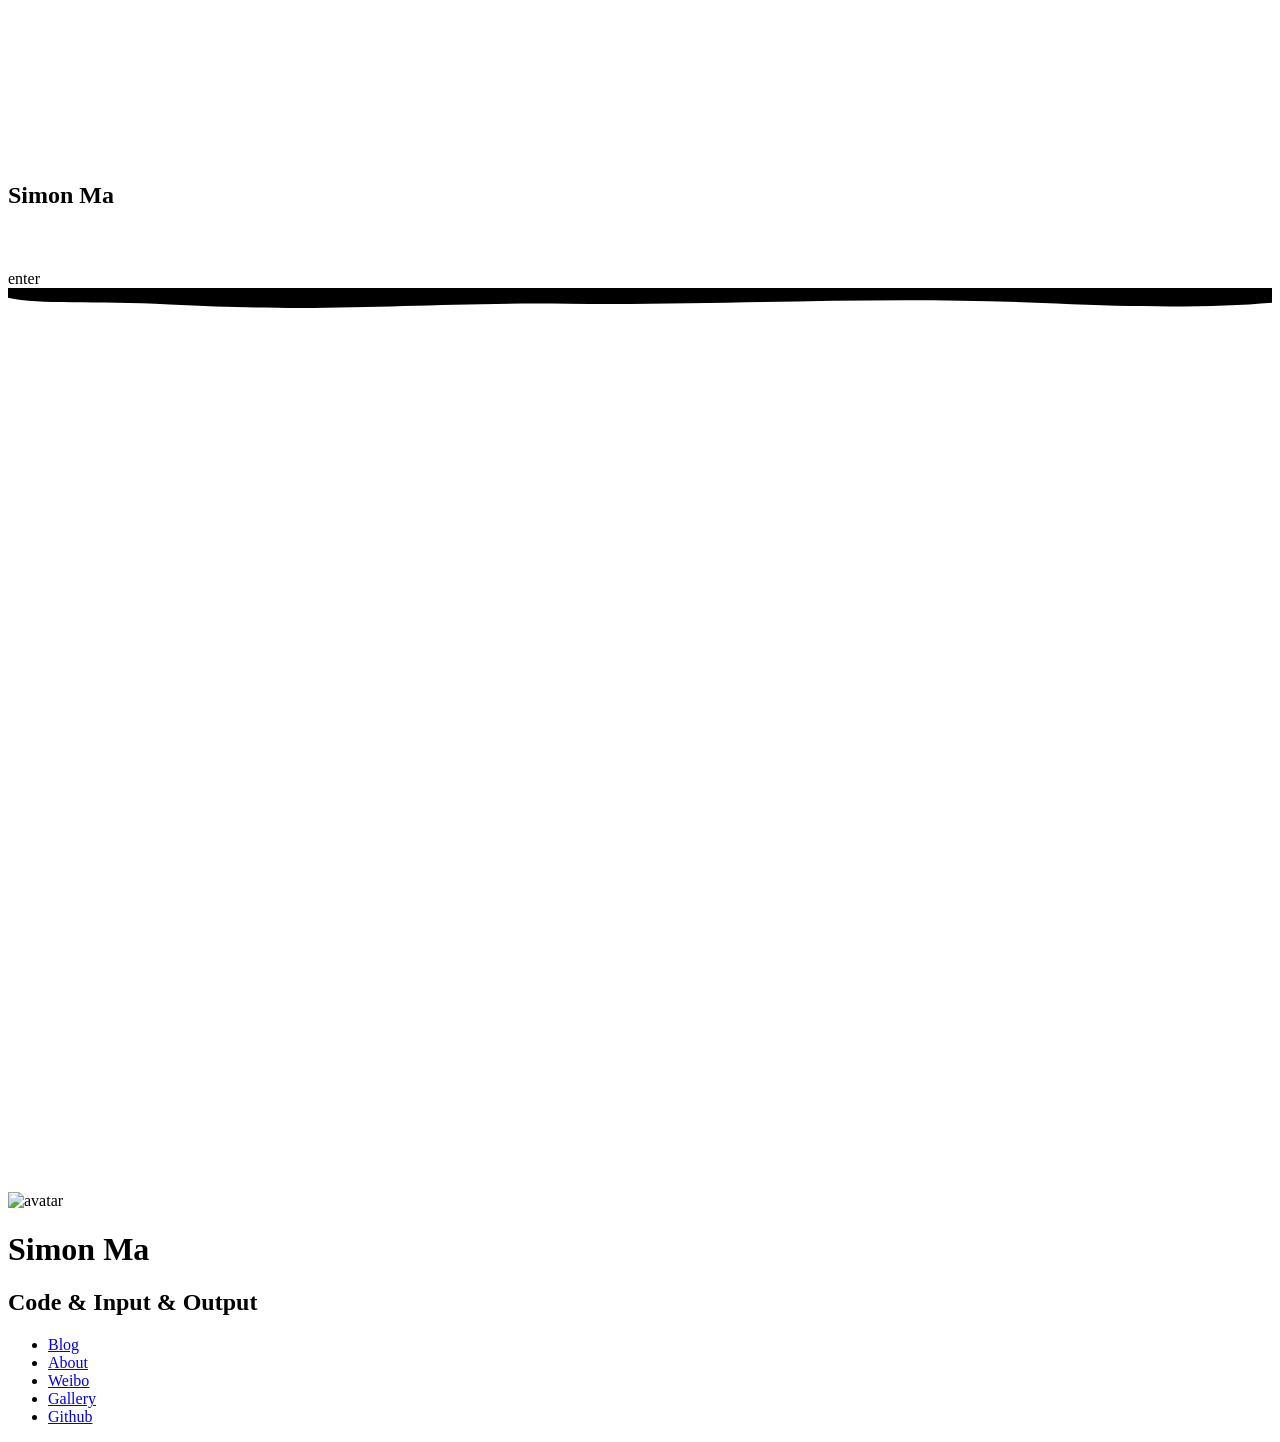
==== index.html @ ac2ed37b "update at Fri Nov 06 2020" ====
<!DOCTYPE html><html lang="en"><head><title>一个坏掉的番茄</title><meta charset="utf-8"><meta name="viewport" content="width=device-width,initial-scale=1,maximum-scale=2,viewport-fit=cover"><meta http-equiv="X-UA-Compatible" content="IE=edge,chrome=1"><meta name="renderer" content="webkit"><meta name="author" content="Simon Ma"><meta name="theme-color" content="#222325"><meta name="apple-mobile-web-app-status-bar-style" content="#222325"><meta name="msapplication-navbutton-color" content="#222325"><link rel="stylesheet" href="https://cdn.jsdelivr.net/gh/Tomotoes/font/comic.min.css"><link rel="stylesheet" href="https://cdn.jsdelivr.net/gh/Tomotoes/Tomotoes.github.io@75a2177a7aa25/css/style.css"><meta http-equiv="x-dns-prefetch-control" content="on"><link rel="prefetch" href="https://cdn.jsdelivr.net/"><link rel="dns-prefetch" href="https://cdn.jsdelivr.net"><link rel="dns-prefetch" href="https://www.googletagmanager.com"><link rel="dns-prefetch" href="https://disqus.com"><link rel="dns-prefetch" href="https://api.github.com/"><link rel="icon" href="https://cdn.jsdelivr.net/gh/Tomotoes/images/blog/favicon.ico" type="image/x-icon"><link rel="shortcut icon" href="https://cdn.jsdelivr.net/gh/Tomotoes/images/blog/favicon.ico" type="image/x-icon"><link rel="apple-touch-icon" href="https://cdn.jsdelivr.net/gh/Tomotoes/images/PWA/apple-touch-icon.png"><link rel="alternate" type="application/atom+xml" title="一个坏掉的番茄" href="https://tomotoes.com/blog/atom.xml"><link href="https://tomotoes.com/" rel="canonical"><link rel="manifest" href="/manifest.json"><meta name="mobile-web-app-capable" content="yes"><meta name="mobile-web-app-title" content="一个坏掉的番茄"><meta name="msapplication-starturl" content="https://tomotoes.com"><meta name="mobile-web-app-title" content="一个坏掉的番茄"><meta name="application-name" content="yes"><meta name="apple-mobile-web-app-capable" content="yes"><meta name="apple-mobile-web-app-title" content="一个坏掉的番茄"><meta property="og:title" content="一个坏掉的番茄"><meta property="og:site_name" content="一个坏掉的番茄"><meta property="og:type" content="website"><meta property="og:url" content="https://tomotoes.com/"><meta property="og:locale" content="en"><meta name="description" content="Read(); Think(); Try(); Repeat(); - Simon Ma - 一个坏掉的番茄"><meta name="keywords" content="一个坏掉的番茄,Homepage,主页,Tomotoes,SimonMa,SimonAking,Codenter,jinma,马寂寞"><meta name="twitter:card" content="summary"><meta name="twitter:site" content="https://tomotoes.com/"><meta name="twitter:creator" content="Simon Ma"><script type="application/ld+json">{
	"@context": "http://schema.org",
	"@type": "Blog",
	"author": {
		"@type": "Person",
		"name": "Simon Ma",
		"image": {
			"@type": "ImageObject",
			"url": "https://cdn.jsdelivr.net/gh/Tomotoes/images/blog/avatar.jpg"
		},
		"description": "Read(); Think(); Try(); Repeat();"
	},
	"publisher": {
		"@type": "Organization",
		"name": "一个坏掉的番茄",
		"logo": {
			"@type": "ImageObject",
			"url": "https://tomotoes.com/images/PWA/192.png"
		}
	},
	"url": "https://tomotoes.com/",
	"logo": "https://tomotoes.com/images/PWA/192.png",
	"image": {
		"@type": "ImageObject",
		"url": "https://tomotoes.com/images/PWA/192.png"
	},
	"mainEntityOfPage": {
		"@type": "WebPage",
		"@id": "https://tomotoes.com/"
	},
	"keywords": 一个坏掉的番茄,Homepage,主页,Tomotoes,SimonMa,SimonAking,Codenter,jinma,马寂寞",
	"description": "Read(); Think(); Try(); Repeat(); - Simon Ma - 一个坏掉的番茄"
}
</script><script async src="https://www.googletagmanager.com/gtag/js?id=UA-109696496-3"></script><script>window.dataLayer = window.dataLayer || [];
function gtag() { dataLayer.push(arguments); }
gtag('js', new Date());
gtag('config', 'UA-109696496-3');
</script><!--[if lt IE 9]><style>.alert { padding: 15px; margin-bottom: 20px; border: 1px solid transparent; border-radius: 4px } .alert-danger { background-color: #f2dede; border-color: #ebccd1; color: #a94442; border-bottom: 1px solid #ebccd1 } .alert-link { color: #843534; font-weight: bold } .topframe { margin: 0; padding-left: 15px; padding-right: 15px; text-align: center; border-radius: 0; position: fixed; left: 0; right: 0; top: 0; z-index: 1000 }
</style><div class="alert alert-danger topframe">你的浏览器实在<strong>太太太太太太旧了</strong>，放学别走，升级完浏览器再说<a class="alert-link" target="_blank" href="http://browsehappy.com">立即升级</a></div><script src="https://cdn.bootcss.com/html5shiv/r29/html5.min.js"></script><script src="https://cdn.bootcss.com/respond.js/1.4.2/respond.min.js"></script><![endif]--></head></html><body><main><div class="content content-intro"><div class="content-inner"><canvas id="background"></canvas><div class="wrap fade"><a class="github-corner" href="https://github.com/Tomotoes/HomePage" aria-label="View source on GitHub" target="_blank" rel="noopener noreferrer"><svg width="80" height="80" viewBox="0 0 250 250" style="fill:transparent; color:#fff; position: absolute; top: 0; border: 0; right: 0;" aria-hidden="true"><path d="M0 0 115 115 130 115 142 142 250 250 250 0Z"></path><path class="octo-arm" d="M128.3 109C113.8 99.7 119 89.6 119 89.6 122 82.7 120.5 78.6 120.5 78.6 119.2 72 123.4 76.3 123.4 76.3 127.3 80.9 125.5 87.3 125.5 87.3 122.9 97.6 130.6 101.9 134.4 103.2" fill="currentColor" style="transform-origin: 130px 106px;"></path><path class="octo-body" d="M115 115C114.9 115.1 118.7 116.5 119.8 115.4L133.7 101.6C136.9 99.2 139.9 98.4 142.2 98.6 133.8 88 127.5 74.4 143.8 58 148.5 53.4 154 51.2 159.7 51 160.3 49.4 163.2 43.6 171.4 40.1 171.4 40.1 176.1 42.5 178.8 56.2 183.1 58.6 187.2 61.8 190.9 65.4 194.5 69 197.7 73.2 200.1 77.6 213.8 80.2 216.3 84.9 216.3 84.9 212.7 93.1 206.9 96 205.4 96.6 205.1 102.4 203 107.8 198.3 112.5 181.9 128.9 168.3 122.5 157.7 114.1 157.9 116.9 156.7 120.9 152.7 124.9L141 136.5C139.8 137.7 141.6 141.9 141.8 141.8Z" fill="currentColor"></path></svg></a><style>.github-corner:hover .octo-arm{animation:octocat-wave 560ms ease-in-out}@keyframes octocat-wave{0%,100%{transform:rotate(0)}20%,60%{transform:rotate(-25deg)}40%,80%{transform:rotate(10deg)}}@media (max-width:500px){.github-corner:hover .octo-arm{animation:none}.github-corner .octo-arm{animation:octocat-wave 560ms ease-in-out}}</style><h2 class="content-title">Simon Ma</h2><h3 class="content-subtitle" original-content="Front back left right end engineer">&nbsp;</h3><a class="enter">enter</a><div class="arrow arrow-1"></div><div class="arrow arrow-2"></div></div></div><div class="shape-wrap"><svg class="shape" width="100%" height="100vh" preserveAspectRatio="none" viewBox="0 0 1440 800" xmlns:pathdata="http://www.codrops.com/"><path d="M-44-50C-52.71 28.52 15.86 8.186 184 14.69 383.3 22.39 462.5 12.58 638 14 835.5 15.6 987 6.4 1194 13.86 1661 30.68 1652-36.74 1582-140.1 1512-243.5 15.88-589.5-44-50Z" pathdata:id="M -44,-50 C -137.1,117.4 67.86,445.5 236,452 435.3,459.7 500.5,242.6 676,244 873.5,245.6 957,522.4 1154,594 1593,753.7 1793,226.3 1582,-126 1371,-478.3 219.8,-524.2 -44,-50 Z"></path></svg></div></div><div class="content content-main"><div id="card"><div class="card-inner fade"><header><img src="https://cdn.jsdelivr.net/gh/Tomotoes/images/blog/avatar.jpg" width="80" height="80" alt="avatar"><h1 data-translate="name">Simon Ma</h1><h2 id="signature" data-translate="signature">Code &amp; Input &amp; Output</h2></header><ul><li><a href="blog/" aria-label="Blog"><i class="icon icon-bokeyuan"></i><span data-translate="Blog">Blog</span></a></li><li><a href="about/" aria-label="About"><i class="icon icon-zhifeiji"></i><span data-translate="About">About</span></a></li><li><a href="/blog/weibo/" aria-label="Weibo"><i class="icon icon-biaoqing"></i><span data-translate="Weibo">Weibo</span></a></li><li><a href="gallery/" aria-label="Gallery"><i class="icon icon-xiangce"></i><span data-translate="Gallery">Gallery</span></a></li><li><a href="https://github.com/tomotoes" aria-label="Github" target="_blank"><i class="icon icon-github"></i><span data-translate="Github">Github</span></a></li></ul></div></div></div><script src="https://cdn.jsdelivr.net/npm/animejs@3.2.1/lib/anime.min.js"></script><script>window.$ = selector => document.querySelector(selector)
const getOriginalContent = selector => $(selector).getAttribute("original-content")
window.subtitle = getOriginalContent(".content-subtitle")
window.signature = getOriginalContent("#signature")
window.config = {
	SIM_RESOLUTION: 128,
	DYE_RESOLUTION: 1024,
	CAPTURE_RESOLUTION: 512,
	DENSITY_DISSIPATION: 1,
	VELOCITY_DISSIPATION: 0.2,
	PRESSURE: 0.8,
	PRESSURE_ITERATIONS: 20,
	CURL: 30,
	SPLAT_RADIUS: 0.25,
	SPLAT_FORCE: 6000,
	SHADING: true,
	COLORFUL: true,
	COLOR_UPDATE_SPEED: 10,
	PAUSED: false,
	BACK_COLOR: { r: 30, g: 31, b: 33 },
	TRANSPARENT: false,
	BLOOM: true,
	BLOOM_ITERATIONS: 8,
	BLOOM_RESOLUTION: 256,
	BLOOM_INTENSITY: 0.4,
	BLOOM_THRESHOLD: 0.8,
	BLOOM_SOFT_KNEE: 0.7,
	SUNRAYS: true,
	SUNRAYS_RESOLUTION: 196,
	SUNRAYS_WEIGHT: 1.0,
}
</script><script src="https://cdn.jsdelivr.net/gh/Tomotoes/Tomotoes.github.io@75a2177a7aa25/js/main.js"></script><script src="https://cdn.jsdelivr.net/gh/Tomotoes/Tomotoes.github.io@75a2177a7aa25/js/background.js"></script><script src="/registerSW.js?v=75a2177a7aa25"></script><script src="https://cdn.jsdelivr.net/gh/Tomotoes/js/log.min.js"></script></main></body>
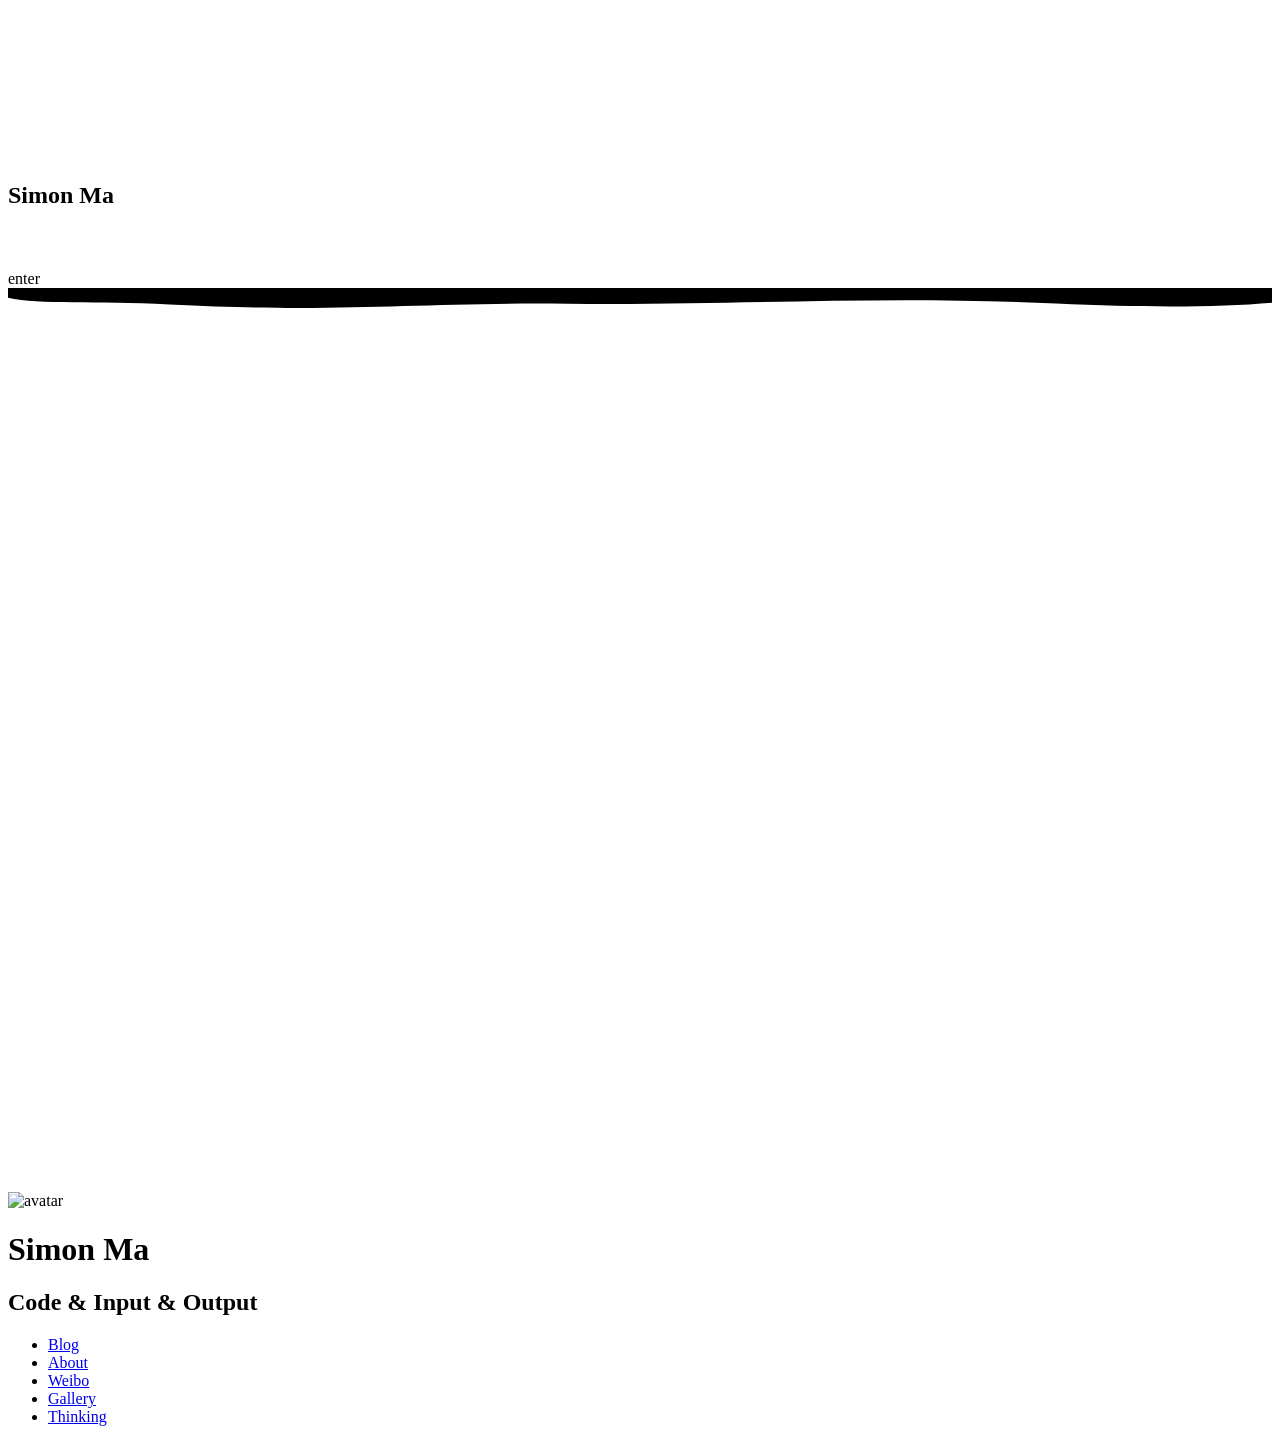
==== commit 82fa23fe: "update at Sun Nov 29 2020" ====
--- a/index.html
+++ b/index.html
@@ -1,4 +1,4 @@
-<!DOCTYPE html><html lang="en"><head><title>一个坏掉的番茄</title><meta charset="utf-8"><meta name="viewport" content="width=device-width,initial-scale=1,maximum-scale=2,viewport-fit=cover"><meta http-equiv="X-UA-Compatible" content="IE=edge,chrome=1"><meta name="renderer" content="webkit"><meta name="author" content="Simon Ma"><meta name="theme-color" content="#222325"><meta name="apple-mobile-web-app-status-bar-style" content="#222325"><meta name="msapplication-navbutton-color" content="#222325"><link rel="stylesheet" href="https://cdn.jsdelivr.net/gh/Tomotoes/font/comic.min.css"><link rel="stylesheet" href="https://cdn.jsdelivr.net/gh/Tomotoes/Tomotoes.github.io@75a2177a7aa25/css/style.css"><meta http-equiv="x-dns-prefetch-control" content="on"><link rel="prefetch" href="https://cdn.jsdelivr.net/"><link rel="dns-prefetch" href="https://cdn.jsdelivr.net"><link rel="dns-prefetch" href="https://www.googletagmanager.com"><link rel="dns-prefetch" href="https://disqus.com"><link rel="dns-prefetch" href="https://api.github.com/"><link rel="icon" href="https://cdn.jsdelivr.net/gh/Tomotoes/images/blog/favicon.ico" type="image/x-icon"><link rel="shortcut icon" href="https://cdn.jsdelivr.net/gh/Tomotoes/images/blog/favicon.ico" type="image/x-icon"><link rel="apple-touch-icon" href="https://cdn.jsdelivr.net/gh/Tomotoes/images/PWA/apple-touch-icon.png"><link rel="alternate" type="application/atom+xml" title="一个坏掉的番茄" href="https://tomotoes.com/blog/atom.xml"><link href="https://tomotoes.com/" rel="canonical"><link rel="manifest" href="/manifest.json"><meta name="mobile-web-app-capable" content="yes"><meta name="mobile-web-app-title" content="一个坏掉的番茄"><meta name="msapplication-starturl" content="https://tomotoes.com"><meta name="mobile-web-app-title" content="一个坏掉的番茄"><meta name="application-name" content="yes"><meta name="apple-mobile-web-app-capable" content="yes"><meta name="apple-mobile-web-app-title" content="一个坏掉的番茄"><meta property="og:title" content="一个坏掉的番茄"><meta property="og:site_name" content="一个坏掉的番茄"><meta property="og:type" content="website"><meta property="og:url" content="https://tomotoes.com/"><meta property="og:locale" content="en"><meta name="description" content="Read(); Think(); Try(); Repeat(); - Simon Ma - 一个坏掉的番茄"><meta name="keywords" content="一个坏掉的番茄,Homepage,主页,Tomotoes,SimonMa,SimonAking,Codenter,jinma,马寂寞"><meta name="twitter:card" content="summary"><meta name="twitter:site" content="https://tomotoes.com/"><meta name="twitter:creator" content="Simon Ma"><script type="application/ld+json">{
+<!DOCTYPE html><html lang="en"><head><title>一个坏掉的番茄</title><meta charset="utf-8"><meta name="viewport" content="width=device-width,initial-scale=1,maximum-scale=2,viewport-fit=cover"><meta http-equiv="X-UA-Compatible" content="IE=edge,chrome=1"><meta name="renderer" content="webkit"><meta name="author" content="Simon Ma"><meta name="theme-color" content="#222325"><meta name="apple-mobile-web-app-status-bar-style" content="#222325"><meta name="msapplication-navbutton-color" content="#222325"><link rel="stylesheet" href="https://cdn.jsdelivr.net/gh/Tomotoes/font/comic.min.css"><link rel="stylesheet" href="https://cdn.jsdelivr.net/gh/Tomotoes/Tomotoes.github.io@3df8c008261b5/css/style.css"><meta http-equiv="x-dns-prefetch-control" content="on"><link rel="prefetch" href="https://cdn.jsdelivr.net/"><link rel="dns-prefetch" href="https://cdn.jsdelivr.net"><link rel="dns-prefetch" href="https://www.googletagmanager.com"><link rel="dns-prefetch" href="https://disqus.com"><link rel="dns-prefetch" href="https://api.github.com/"><link rel="icon" href="https://cdn.jsdelivr.net/gh/Tomotoes/images/blog/favicon.ico" type="image/x-icon"><link rel="shortcut icon" href="https://cdn.jsdelivr.net/gh/Tomotoes/images/blog/favicon.ico" type="image/x-icon"><link rel="apple-touch-icon" href="https://cdn.jsdelivr.net/gh/Tomotoes/images/PWA/apple-touch-icon.png"><link rel="alternate" type="application/atom+xml" title="一个坏掉的番茄" href="https://tomotoes.com/blog/atom.xml"><link href="https://tomotoes.com/" rel="canonical"><link rel="manifest" href="/manifest.json"><meta name="mobile-web-app-capable" content="yes"><meta name="mobile-web-app-title" content="一个坏掉的番茄"><meta name="msapplication-starturl" content="https://tomotoes.com"><meta name="mobile-web-app-title" content="一个坏掉的番茄"><meta name="application-name" content="yes"><meta name="apple-mobile-web-app-capable" content="yes"><meta name="apple-mobile-web-app-title" content="一个坏掉的番茄"><meta property="og:title" content="一个坏掉的番茄"><meta property="og:site_name" content="一个坏掉的番茄"><meta property="og:type" content="website"><meta property="og:url" content="https://tomotoes.com/"><meta property="og:locale" content="en"><meta name="description" content="Read(); Think(); Try(); Repeat(); - Simon Ma - 一个坏掉的番茄"><meta name="keywords" content="一个坏掉的番茄,Homepage,主页,Tomotoes,SimonMa,SimonAking,Codenter,jinma,马寂寞"><meta name="twitter:card" content="summary"><meta name="twitter:site" content="https://tomotoes.com/"><meta name="twitter:creator" content="Simon Ma"><script type="application/ld+json">{
 	"@context": "http://schema.org",
 	"@type": "Blog",
 	"author": {
@@ -36,7 +36,7 @@
 gtag('js', new Date());
 gtag('config', 'UA-109696496-3');
 </script><!--[if lt IE 9]><style>.alert { padding: 15px; margin-bottom: 20px; border: 1px solid transparent; border-radius: 4px } .alert-danger { background-color: #f2dede; border-color: #ebccd1; color: #a94442; border-bottom: 1px solid #ebccd1 } .alert-link { color: #843534; font-weight: bold } .topframe { margin: 0; padding-left: 15px; padding-right: 15px; text-align: center; border-radius: 0; position: fixed; left: 0; right: 0; top: 0; z-index: 1000 }
-</style><div class="alert alert-danger topframe">你的浏览器实在<strong>太太太太太太旧了</strong>，放学别走，升级完浏览器再说<a class="alert-link" target="_blank" href="http://browsehappy.com">立即升级</a></div><script src="https://cdn.bootcss.com/html5shiv/r29/html5.min.js"></script><script src="https://cdn.bootcss.com/respond.js/1.4.2/respond.min.js"></script><![endif]--></head></html><body><main><div class="content content-intro"><div class="content-inner"><canvas id="background"></canvas><div class="wrap fade"><a class="github-corner" href="https://github.com/Tomotoes/HomePage" aria-label="View source on GitHub" target="_blank" rel="noopener noreferrer"><svg width="80" height="80" viewBox="0 0 250 250" style="fill:transparent; color:#fff; position: absolute; top: 0; border: 0; right: 0;" aria-hidden="true"><path d="M0 0 115 115 130 115 142 142 250 250 250 0Z"></path><path class="octo-arm" d="M128.3 109C113.8 99.7 119 89.6 119 89.6 122 82.7 120.5 78.6 120.5 78.6 119.2 72 123.4 76.3 123.4 76.3 127.3 80.9 125.5 87.3 125.5 87.3 122.9 97.6 130.6 101.9 134.4 103.2" fill="currentColor" style="transform-origin: 130px 106px;"></path><path class="octo-body" d="M115 115C114.9 115.1 118.7 116.5 119.8 115.4L133.7 101.6C136.9 99.2 139.9 98.4 142.2 98.6 133.8 88 127.5 74.4 143.8 58 148.5 53.4 154 51.2 159.7 51 160.3 49.4 163.2 43.6 171.4 40.1 171.4 40.1 176.1 42.5 178.8 56.2 183.1 58.6 187.2 61.8 190.9 65.4 194.5 69 197.7 73.2 200.1 77.6 213.8 80.2 216.3 84.9 216.3 84.9 212.7 93.1 206.9 96 205.4 96.6 205.1 102.4 203 107.8 198.3 112.5 181.9 128.9 168.3 122.5 157.7 114.1 157.9 116.9 156.7 120.9 152.7 124.9L141 136.5C139.8 137.7 141.6 141.9 141.8 141.8Z" fill="currentColor"></path></svg></a><style>.github-corner:hover .octo-arm{animation:octocat-wave 560ms ease-in-out}@keyframes octocat-wave{0%,100%{transform:rotate(0)}20%,60%{transform:rotate(-25deg)}40%,80%{transform:rotate(10deg)}}@media (max-width:500px){.github-corner:hover .octo-arm{animation:none}.github-corner .octo-arm{animation:octocat-wave 560ms ease-in-out}}</style><h2 class="content-title">Simon Ma</h2><h3 class="content-subtitle" original-content="Front back left right end engineer">&nbsp;</h3><a class="enter">enter</a><div class="arrow arrow-1"></div><div class="arrow arrow-2"></div></div></div><div class="shape-wrap"><svg class="shape" width="100%" height="100vh" preserveAspectRatio="none" viewBox="0 0 1440 800" xmlns:pathdata="http://www.codrops.com/"><path d="M-44-50C-52.71 28.52 15.86 8.186 184 14.69 383.3 22.39 462.5 12.58 638 14 835.5 15.6 987 6.4 1194 13.86 1661 30.68 1652-36.74 1582-140.1 1512-243.5 15.88-589.5-44-50Z" pathdata:id="M -44,-50 C -137.1,117.4 67.86,445.5 236,452 435.3,459.7 500.5,242.6 676,244 873.5,245.6 957,522.4 1154,594 1593,753.7 1793,226.3 1582,-126 1371,-478.3 219.8,-524.2 -44,-50 Z"></path></svg></div></div><div class="content content-main"><div id="card"><div class="card-inner fade"><header><img src="https://cdn.jsdelivr.net/gh/Tomotoes/images/blog/avatar.jpg" width="80" height="80" alt="avatar"><h1 data-translate="name">Simon Ma</h1><h2 id="signature" data-translate="signature">Code &amp; Input &amp; Output</h2></header><ul><li><a href="blog/" aria-label="Blog"><i class="icon icon-bokeyuan"></i><span data-translate="Blog">Blog</span></a></li><li><a href="about/" aria-label="About"><i class="icon icon-zhifeiji"></i><span data-translate="About">About</span></a></li><li><a href="/blog/weibo/" aria-label="Weibo"><i class="icon icon-biaoqing"></i><span data-translate="Weibo">Weibo</span></a></li><li><a href="gallery/" aria-label="Gallery"><i class="icon icon-xiangce"></i><span data-translate="Gallery">Gallery</span></a></li><li><a href="https://github.com/tomotoes" aria-label="Github" target="_blank"><i class="icon icon-github"></i><span data-translate="Github">Github</span></a></li></ul></div></div></div><script src="https://cdn.jsdelivr.net/npm/animejs@3.2.1/lib/anime.min.js"></script><script>window.$ = selector => document.querySelector(selector)
+</style><div class="alert alert-danger topframe">你的浏览器实在<strong>太太太太太太旧了</strong>，放学别走，升级完浏览器再说<a class="alert-link" target="_blank" href="http://browsehappy.com">立即升级</a></div><script src="https://cdn.bootcss.com/html5shiv/r29/html5.min.js"></script><script src="https://cdn.bootcss.com/respond.js/1.4.2/respond.min.js"></script><![endif]--></head></html><body><main><div class="content content-intro"><div class="content-inner"><canvas id="background"></canvas><div class="wrap fade"><a class="github-corner" href="https://github.com/Tomotoes/HomePage" aria-label="View source on GitHub" target="_blank" rel="noopener noreferrer"><svg width="80" height="80" viewBox="0 0 250 250" style="fill:transparent; color:#fff; position: absolute; top: 0; border: 0; right: 0;" aria-hidden="true"><path d="M0 0 115 115 130 115 142 142 250 250 250 0Z"></path><path class="octo-arm" d="M128.3 109C113.8 99.7 119 89.6 119 89.6 122 82.7 120.5 78.6 120.5 78.6 119.2 72 123.4 76.3 123.4 76.3 127.3 80.9 125.5 87.3 125.5 87.3 122.9 97.6 130.6 101.9 134.4 103.2" fill="currentColor" style="transform-origin: 130px 106px;"></path><path class="octo-body" d="M115 115C114.9 115.1 118.7 116.5 119.8 115.4L133.7 101.6C136.9 99.2 139.9 98.4 142.2 98.6 133.8 88 127.5 74.4 143.8 58 148.5 53.4 154 51.2 159.7 51 160.3 49.4 163.2 43.6 171.4 40.1 171.4 40.1 176.1 42.5 178.8 56.2 183.1 58.6 187.2 61.8 190.9 65.4 194.5 69 197.7 73.2 200.1 77.6 213.8 80.2 216.3 84.9 216.3 84.9 212.7 93.1 206.9 96 205.4 96.6 205.1 102.4 203 107.8 198.3 112.5 181.9 128.9 168.3 122.5 157.7 114.1 157.9 116.9 156.7 120.9 152.7 124.9L141 136.5C139.8 137.7 141.6 141.9 141.8 141.8Z" fill="currentColor"></path></svg></a><style>.github-corner:hover .octo-arm{animation:octocat-wave 560ms ease-in-out}@keyframes octocat-wave{0%,100%{transform:rotate(0)}20%,60%{transform:rotate(-25deg)}40%,80%{transform:rotate(10deg)}}@media (max-width:500px){.github-corner:hover .octo-arm{animation:none}.github-corner .octo-arm{animation:octocat-wave 560ms ease-in-out}}</style><h2 class="content-title">Simon Ma</h2><h3 class="content-subtitle" original-content="Front back left right end engineer">&nbsp;</h3><a class="enter">enter</a><div class="arrow arrow-1"></div><div class="arrow arrow-2"></div></div></div><div class="shape-wrap"><svg class="shape" width="100%" height="100vh" preserveAspectRatio="none" viewBox="0 0 1440 800" xmlns:pathdata="http://www.codrops.com/"><path d="M-44-50C-52.71 28.52 15.86 8.186 184 14.69 383.3 22.39 462.5 12.58 638 14 835.5 15.6 987 6.4 1194 13.86 1661 30.68 1652-36.74 1582-140.1 1512-243.5 15.88-589.5-44-50Z" pathdata:id="M -44,-50 C -137.1,117.4 67.86,445.5 236,452 435.3,459.7 500.5,242.6 676,244 873.5,245.6 957,522.4 1154,594 1593,753.7 1793,226.3 1582,-126 1371,-478.3 219.8,-524.2 -44,-50 Z"></path></svg></div></div><div class="content content-main"><div id="card"><div class="card-inner fade"><header><img src="https://cdn.jsdelivr.net/gh/Tomotoes/images/blog/avatar.jpg" width="80" height="80" alt="avatar"><h1 data-translate="name">Simon Ma</h1><h2 id="signature" data-translate="signature">Code &amp; Input &amp; Output</h2></header><ul><li><a href="blog/" aria-label="Blog"><i class="icon icon-bokeyuan"></i><span data-translate="Blog">Blog</span></a></li><li><a href="about/" aria-label="About"><i class="icon icon-zhifeiji"></i><span data-translate="About">About</span></a></li><li><a href="/blog/weibo/" aria-label="Weibo"><i class="icon icon-biaoqing"></i><span data-translate="Weibo">Weibo</span></a></li><li><a href="gallery/" aria-label="Gallery"><i class="icon icon-xiangce"></i><span data-translate="Gallery">Gallery</span></a></li><li><a href="thinking/" aria-label="Thinking" target="_blank"><i class="icon icon-idea"></i><span data-translate="Thinking">Thinking</span></a></li></ul></div></div></div><script src="https://cdn.jsdelivr.net/npm/animejs@3.2.1/lib/anime.min.js"></script><script>window.$ = selector => document.querySelector(selector)
 const getOriginalContent = selector => $(selector).getAttribute("original-content")
 window.subtitle = getOriginalContent(".content-subtitle")
 window.signature = getOriginalContent("#signature")
@@ -67,4 +67,4 @@
 	SUNRAYS_RESOLUTION: 196,
 	SUNRAYS_WEIGHT: 1.0,
 }
-</script><script src="https://cdn.jsdelivr.net/gh/Tomotoes/Tomotoes.github.io@75a2177a7aa25/js/main.js"></script><script src="https://cdn.jsdelivr.net/gh/Tomotoes/Tomotoes.github.io@75a2177a7aa25/js/background.js"></script><script src="/registerSW.js?v=75a2177a7aa25"></script><script src="https://cdn.jsdelivr.net/gh/Tomotoes/js/log.min.js"></script></main></body>+</script><script src="https://cdn.jsdelivr.net/gh/Tomotoes/Tomotoes.github.io@3df8c008261b5/js/main.js"></script><script src="https://cdn.jsdelivr.net/gh/Tomotoes/Tomotoes.github.io@3df8c008261b5/js/background.js"></script><script src="/registerSW.js?v=3df8c008261b5"></script><script src="https://cdn.jsdelivr.net/gh/Tomotoes/js/log.min.js"></script></main></body>
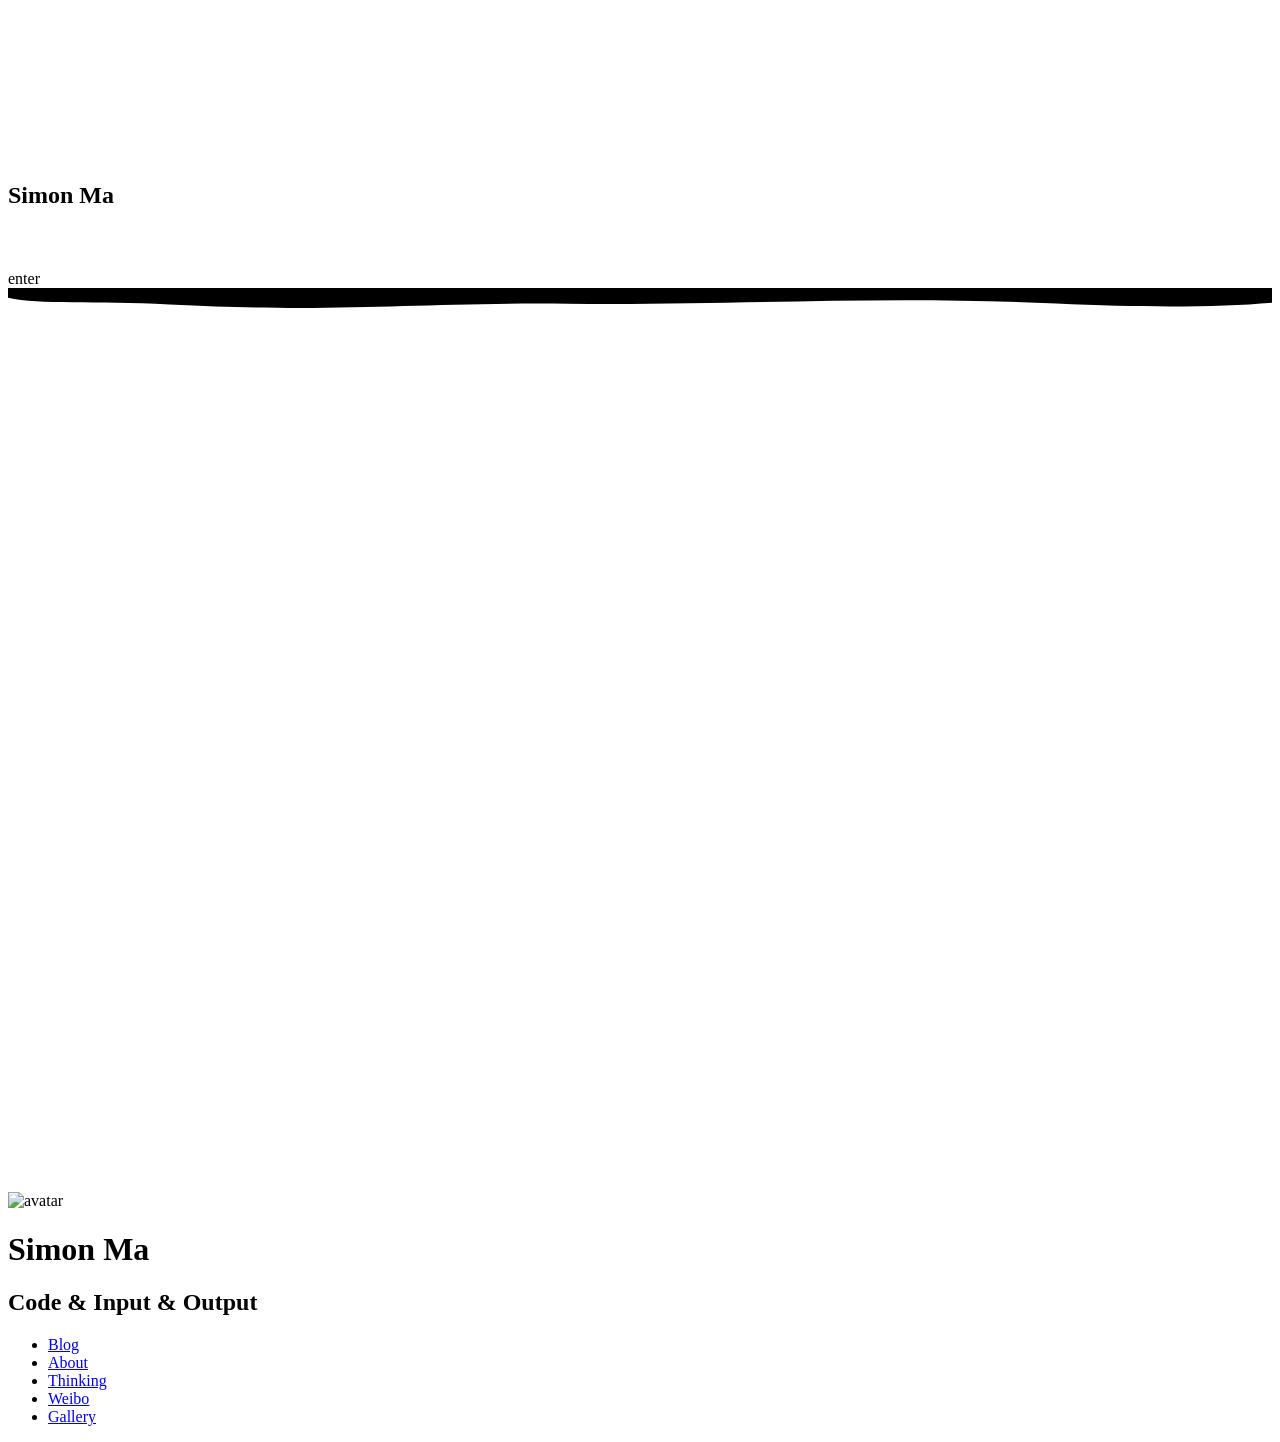
==== commit 25245545: "update at Fri Jan 01 2021" ====
--- a/index.html
+++ b/index.html
@@ -1,4 +1,4 @@
-<!DOCTYPE html><html lang="en"><head><title>一个坏掉的番茄</title><meta charset="utf-8"><meta name="viewport" content="width=device-width,initial-scale=1,maximum-scale=2,viewport-fit=cover"><meta http-equiv="X-UA-Compatible" content="IE=edge,chrome=1"><meta name="renderer" content="webkit"><meta name="author" content="Simon Ma"><meta name="theme-color" content="#222325"><meta name="apple-mobile-web-app-status-bar-style" content="#222325"><meta name="msapplication-navbutton-color" content="#222325"><link rel="stylesheet" href="https://cdn.jsdelivr.net/gh/Tomotoes/font/comic.min.css"><link rel="stylesheet" href="https://cdn.jsdelivr.net/gh/Tomotoes/Tomotoes.github.io@3df8c008261b5/css/style.css"><meta http-equiv="x-dns-prefetch-control" content="on"><link rel="prefetch" href="https://cdn.jsdelivr.net/"><link rel="dns-prefetch" href="https://cdn.jsdelivr.net"><link rel="dns-prefetch" href="https://www.googletagmanager.com"><link rel="dns-prefetch" href="https://disqus.com"><link rel="dns-prefetch" href="https://api.github.com/"><link rel="icon" href="https://cdn.jsdelivr.net/gh/Tomotoes/images/blog/favicon.ico" type="image/x-icon"><link rel="shortcut icon" href="https://cdn.jsdelivr.net/gh/Tomotoes/images/blog/favicon.ico" type="image/x-icon"><link rel="apple-touch-icon" href="https://cdn.jsdelivr.net/gh/Tomotoes/images/PWA/apple-touch-icon.png"><link rel="alternate" type="application/atom+xml" title="一个坏掉的番茄" href="https://tomotoes.com/blog/atom.xml"><link href="https://tomotoes.com/" rel="canonical"><link rel="manifest" href="/manifest.json"><meta name="mobile-web-app-capable" content="yes"><meta name="mobile-web-app-title" content="一个坏掉的番茄"><meta name="msapplication-starturl" content="https://tomotoes.com"><meta name="mobile-web-app-title" content="一个坏掉的番茄"><meta name="application-name" content="yes"><meta name="apple-mobile-web-app-capable" content="yes"><meta name="apple-mobile-web-app-title" content="一个坏掉的番茄"><meta property="og:title" content="一个坏掉的番茄"><meta property="og:site_name" content="一个坏掉的番茄"><meta property="og:type" content="website"><meta property="og:url" content="https://tomotoes.com/"><meta property="og:locale" content="en"><meta name="description" content="Read(); Think(); Try(); Repeat(); - Simon Ma - 一个坏掉的番茄"><meta name="keywords" content="一个坏掉的番茄,Homepage,主页,Tomotoes,SimonMa,SimonAking,Codenter,jinma,马寂寞"><meta name="twitter:card" content="summary"><meta name="twitter:site" content="https://tomotoes.com/"><meta name="twitter:creator" content="Simon Ma"><script type="application/ld+json">{
+<!DOCTYPE html><html lang="en"><head><title>一个坏掉的番茄</title><meta charset="utf-8"><meta name="viewport" content="width=device-width,initial-scale=1,maximum-scale=2,viewport-fit=cover"><meta http-equiv="X-UA-Compatible" content="IE=edge,chrome=1"><meta name="renderer" content="webkit"><meta name="author" content="Simon Ma"><meta name="theme-color" content="#222325"><meta name="apple-mobile-web-app-status-bar-style" content="#222325"><meta name="msapplication-navbutton-color" content="#222325"><link rel="stylesheet" href="https://cdn.jsdelivr.net/gh/Tomotoes/font/comic.min.css"><link rel="stylesheet" href="https://cdn.jsdelivr.net/gh/Tomotoes/Tomotoes.github.io@5134a598be2f7/css/style.css"><meta http-equiv="x-dns-prefetch-control" content="on"><link rel="prefetch" href="https://cdn.jsdelivr.net/"><link rel="dns-prefetch" href="https://cdn.jsdelivr.net"><link rel="dns-prefetch" href="https://www.googletagmanager.com"><link rel="dns-prefetch" href="https://disqus.com"><link rel="dns-prefetch" href="https://api.github.com/"><link rel="icon" href="https://cdn.jsdelivr.net/gh/Tomotoes/images/blog/favicon.ico" type="image/x-icon"><link rel="shortcut icon" href="https://cdn.jsdelivr.net/gh/Tomotoes/images/blog/favicon.ico" type="image/x-icon"><link rel="apple-touch-icon" href="https://cdn.jsdelivr.net/gh/Tomotoes/images/PWA/apple-touch-icon.png"><link rel="alternate" type="application/atom+xml" title="一个坏掉的番茄" href="https://tomotoes.com/blog/atom.xml"><link href="https://tomotoes.com/" rel="canonical"><link rel="manifest" href="/manifest.json"><meta name="mobile-web-app-capable" content="yes"><meta name="mobile-web-app-title" content="一个坏掉的番茄"><meta name="msapplication-starturl" content="https://tomotoes.com"><meta name="mobile-web-app-title" content="一个坏掉的番茄"><meta name="application-name" content="yes"><meta name="apple-mobile-web-app-capable" content="yes"><meta name="apple-mobile-web-app-title" content="一个坏掉的番茄"><meta property="og:title" content="一个坏掉的番茄"><meta property="og:site_name" content="一个坏掉的番茄"><meta property="og:type" content="website"><meta property="og:url" content="https://tomotoes.com/"><meta property="og:locale" content="en"><meta name="description" content="Read(); Think(); Try(); Repeat(); - Simon Ma - 一个坏掉的番茄"><meta name="keywords" content="一个坏掉的番茄,Homepage,主页,Tomotoes,SimonMa,SimonAKing,Codenter,jinma,马寂寞"><meta name="twitter:card" content="summary"><meta name="twitter:site" content="https://tomotoes.com/"><meta name="twitter:creator" content="Simon Ma"><script type="application/ld+json">{
 	"@context": "http://schema.org",
 	"@type": "Blog",
 	"author": {
@@ -28,7 +28,7 @@
 		"@type": "WebPage",
 		"@id": "https://tomotoes.com/"
 	},
-	"keywords": 一个坏掉的番茄,Homepage,主页,Tomotoes,SimonMa,SimonAking,Codenter,jinma,马寂寞",
+	"keywords": 一个坏掉的番茄,Homepage,主页,Tomotoes,SimonMa,SimonAKing,Codenter,jinma,马寂寞",
 	"description": "Read(); Think(); Try(); Repeat(); - Simon Ma - 一个坏掉的番茄"
 }
 </script><script async src="https://www.googletagmanager.com/gtag/js?id=UA-109696496-3"></script><script>window.dataLayer = window.dataLayer || [];
@@ -36,7 +36,7 @@
 gtag('js', new Date());
 gtag('config', 'UA-109696496-3');
 </script><!--[if lt IE 9]><style>.alert { padding: 15px; margin-bottom: 20px; border: 1px solid transparent; border-radius: 4px } .alert-danger { background-color: #f2dede; border-color: #ebccd1; color: #a94442; border-bottom: 1px solid #ebccd1 } .alert-link { color: #843534; font-weight: bold } .topframe { margin: 0; padding-left: 15px; padding-right: 15px; text-align: center; border-radius: 0; position: fixed; left: 0; right: 0; top: 0; z-index: 1000 }
-</style><div class="alert alert-danger topframe">你的浏览器实在<strong>太太太太太太旧了</strong>，放学别走，升级完浏览器再说<a class="alert-link" target="_blank" href="http://browsehappy.com">立即升级</a></div><script src="https://cdn.bootcss.com/html5shiv/r29/html5.min.js"></script><script src="https://cdn.bootcss.com/respond.js/1.4.2/respond.min.js"></script><![endif]--></head></html><body><main><div class="content content-intro"><div class="content-inner"><canvas id="background"></canvas><div class="wrap fade"><a class="github-corner" href="https://github.com/Tomotoes/HomePage" aria-label="View source on GitHub" target="_blank" rel="noopener noreferrer"><svg width="80" height="80" viewBox="0 0 250 250" style="fill:transparent; color:#fff; position: absolute; top: 0; border: 0; right: 0;" aria-hidden="true"><path d="M0 0 115 115 130 115 142 142 250 250 250 0Z"></path><path class="octo-arm" d="M128.3 109C113.8 99.7 119 89.6 119 89.6 122 82.7 120.5 78.6 120.5 78.6 119.2 72 123.4 76.3 123.4 76.3 127.3 80.9 125.5 87.3 125.5 87.3 122.9 97.6 130.6 101.9 134.4 103.2" fill="currentColor" style="transform-origin: 130px 106px;"></path><path class="octo-body" d="M115 115C114.9 115.1 118.7 116.5 119.8 115.4L133.7 101.6C136.9 99.2 139.9 98.4 142.2 98.6 133.8 88 127.5 74.4 143.8 58 148.5 53.4 154 51.2 159.7 51 160.3 49.4 163.2 43.6 171.4 40.1 171.4 40.1 176.1 42.5 178.8 56.2 183.1 58.6 187.2 61.8 190.9 65.4 194.5 69 197.7 73.2 200.1 77.6 213.8 80.2 216.3 84.9 216.3 84.9 212.7 93.1 206.9 96 205.4 96.6 205.1 102.4 203 107.8 198.3 112.5 181.9 128.9 168.3 122.5 157.7 114.1 157.9 116.9 156.7 120.9 152.7 124.9L141 136.5C139.8 137.7 141.6 141.9 141.8 141.8Z" fill="currentColor"></path></svg></a><style>.github-corner:hover .octo-arm{animation:octocat-wave 560ms ease-in-out}@keyframes octocat-wave{0%,100%{transform:rotate(0)}20%,60%{transform:rotate(-25deg)}40%,80%{transform:rotate(10deg)}}@media (max-width:500px){.github-corner:hover .octo-arm{animation:none}.github-corner .octo-arm{animation:octocat-wave 560ms ease-in-out}}</style><h2 class="content-title">Simon Ma</h2><h3 class="content-subtitle" original-content="Front back left right end engineer">&nbsp;</h3><a class="enter">enter</a><div class="arrow arrow-1"></div><div class="arrow arrow-2"></div></div></div><div class="shape-wrap"><svg class="shape" width="100%" height="100vh" preserveAspectRatio="none" viewBox="0 0 1440 800" xmlns:pathdata="http://www.codrops.com/"><path d="M-44-50C-52.71 28.52 15.86 8.186 184 14.69 383.3 22.39 462.5 12.58 638 14 835.5 15.6 987 6.4 1194 13.86 1661 30.68 1652-36.74 1582-140.1 1512-243.5 15.88-589.5-44-50Z" pathdata:id="M -44,-50 C -137.1,117.4 67.86,445.5 236,452 435.3,459.7 500.5,242.6 676,244 873.5,245.6 957,522.4 1154,594 1593,753.7 1793,226.3 1582,-126 1371,-478.3 219.8,-524.2 -44,-50 Z"></path></svg></div></div><div class="content content-main"><div id="card"><div class="card-inner fade"><header><img src="https://cdn.jsdelivr.net/gh/Tomotoes/images/blog/avatar.jpg" width="80" height="80" alt="avatar"><h1 data-translate="name">Simon Ma</h1><h2 id="signature" data-translate="signature">Code &amp; Input &amp; Output</h2></header><ul><li><a href="blog/" aria-label="Blog"><i class="icon icon-bokeyuan"></i><span data-translate="Blog">Blog</span></a></li><li><a href="about/" aria-label="About"><i class="icon icon-zhifeiji"></i><span data-translate="About">About</span></a></li><li><a href="/blog/weibo/" aria-label="Weibo"><i class="icon icon-biaoqing"></i><span data-translate="Weibo">Weibo</span></a></li><li><a href="gallery/" aria-label="Gallery"><i class="icon icon-xiangce"></i><span data-translate="Gallery">Gallery</span></a></li><li><a href="thinking/" aria-label="Thinking" target="_blank"><i class="icon icon-idea"></i><span data-translate="Thinking">Thinking</span></a></li></ul></div></div></div><script src="https://cdn.jsdelivr.net/npm/animejs@3.2.1/lib/anime.min.js"></script><script>window.$ = selector => document.querySelector(selector)
+</style><div class="alert alert-danger topframe">你的浏览器实在<strong>太太太太太太旧了</strong>，放学别走，升级完浏览器再说<a class="alert-link" target="_blank" href="http://browsehappy.com">立即升级</a></div><script src="https://cdn.bootcss.com/html5shiv/r29/html5.min.js"></script><script src="https://cdn.bootcss.com/respond.js/1.4.2/respond.min.js"></script><![endif]--></head></html><body><main><div class="content content-intro"><div class="content-inner"><canvas id="background"></canvas><div class="wrap fade"><a class="github-corner" href="https://github.com/Tomotoes/HomePage" aria-label="View source on GitHub" target="_blank" rel="noopener noreferrer"><svg width="80" height="80" viewBox="0 0 250 250" style="fill:transparent; color:#fff; position: absolute; top: 0; border: 0; right: 0;" aria-hidden="true"><path d="M0 0 115 115 130 115 142 142 250 250 250 0Z"></path><path class="octo-arm" d="M128.3 109C113.8 99.7 119 89.6 119 89.6 122 82.7 120.5 78.6 120.5 78.6 119.2 72 123.4 76.3 123.4 76.3 127.3 80.9 125.5 87.3 125.5 87.3 122.9 97.6 130.6 101.9 134.4 103.2" fill="currentColor" style="transform-origin: 130px 106px;"></path><path class="octo-body" d="M115 115C114.9 115.1 118.7 116.5 119.8 115.4L133.7 101.6C136.9 99.2 139.9 98.4 142.2 98.6 133.8 88 127.5 74.4 143.8 58 148.5 53.4 154 51.2 159.7 51 160.3 49.4 163.2 43.6 171.4 40.1 171.4 40.1 176.1 42.5 178.8 56.2 183.1 58.6 187.2 61.8 190.9 65.4 194.5 69 197.7 73.2 200.1 77.6 213.8 80.2 216.3 84.9 216.3 84.9 212.7 93.1 206.9 96 205.4 96.6 205.1 102.4 203 107.8 198.3 112.5 181.9 128.9 168.3 122.5 157.7 114.1 157.9 116.9 156.7 120.9 152.7 124.9L141 136.5C139.8 137.7 141.6 141.9 141.8 141.8Z" fill="currentColor"></path></svg></a><style>.github-corner:hover .octo-arm{animation:octocat-wave 560ms ease-in-out}@keyframes octocat-wave{0%,100%{transform:rotate(0)}20%,60%{transform:rotate(-25deg)}40%,80%{transform:rotate(10deg)}}@media (max-width:500px){.github-corner:hover .octo-arm{animation:none}.github-corner .octo-arm{animation:octocat-wave 560ms ease-in-out}}</style><h2 class="content-title">Simon Ma</h2><h3 class="content-subtitle" original-content="Front back left right end engineer">&nbsp;</h3><a class="enter">enter</a><div class="arrow arrow-1"></div><div class="arrow arrow-2"></div></div></div><div class="shape-wrap"><svg class="shape" width="100%" height="100vh" preserveAspectRatio="none" viewBox="0 0 1440 800" xmlns:pathdata="http://www.codrops.com/"><path d="M-44-50C-52.71 28.52 15.86 8.186 184 14.69 383.3 22.39 462.5 12.58 638 14 835.5 15.6 987 6.4 1194 13.86 1661 30.68 1652-36.74 1582-140.1 1512-243.5 15.88-589.5-44-50Z" pathdata:id="M -44,-50 C -137.1,117.4 67.86,445.5 236,452 435.3,459.7 500.5,242.6 676,244 873.5,245.6 957,522.4 1154,594 1593,753.7 1793,226.3 1582,-126 1371,-478.3 219.8,-524.2 -44,-50 Z"></path></svg></div></div><div class="content content-main"><div id="card"><div class="card-inner fade"><header><img src="https://cdn.jsdelivr.net/gh/Tomotoes/images/blog/avatar.jpg" width="100" height="100" alt="avatar"><h1 data-translate="name">Simon Ma</h1><h2 id="signature" data-translate="signature">Code &amp; Input &amp; Output</h2></header><ul><li><a href="blog/" aria-label="Blog"><i class="icon icon-bokeyuan"></i><span data-translate="Blog">Blog</span></a></li><li><a href="about/" aria-label="About"><i class="icon icon-zhifeiji"></i><span data-translate="About">About</span></a></li><li><a href="//thinking.tomotoes.com/" aria-label="Thinking"><i class="icon icon-idea"></i><span data-translate="Thinking">Thinking</span></a></li><li><a href="/blog/weibo/" aria-label="Weibo"><i class="icon icon-biaoqing"></i><span data-translate="Weibo">Weibo</span></a></li><li><a href="gallery/" aria-label="Gallery" target="_blank"><i class="icon icon-xiangce"></i><span data-translate="Gallery">Gallery</span></a></li></ul></div></div></div><script src="https://cdn.jsdelivr.net/npm/animejs@3.2.1/lib/anime.min.js"></script><script>window.$ = selector => document.querySelector(selector)
 const getOriginalContent = selector => $(selector).getAttribute("original-content")
 window.subtitle = getOriginalContent(".content-subtitle")
 window.signature = getOriginalContent("#signature")
@@ -67,4 +67,4 @@
 	SUNRAYS_RESOLUTION: 196,
 	SUNRAYS_WEIGHT: 1.0,
 }
-</script><script src="https://cdn.jsdelivr.net/gh/Tomotoes/Tomotoes.github.io@3df8c008261b5/js/main.js"></script><script src="https://cdn.jsdelivr.net/gh/Tomotoes/Tomotoes.github.io@3df8c008261b5/js/background.js"></script><script src="/registerSW.js?v=3df8c008261b5"></script><script src="https://cdn.jsdelivr.net/gh/Tomotoes/js/log.min.js"></script></main></body>+</script><script src="https://cdn.jsdelivr.net/gh/Tomotoes/Tomotoes.github.io@5134a598be2f7/js/main.js"></script><script src="https://cdn.jsdelivr.net/gh/Tomotoes/Tomotoes.github.io@5134a598be2f7/js/background.js"></script><script src="/registerSW.js?v=5134a598be2f7"></script><script src="https://cdn.jsdelivr.net/gh/Tomotoes/js/log.min.js"></script></main></body>
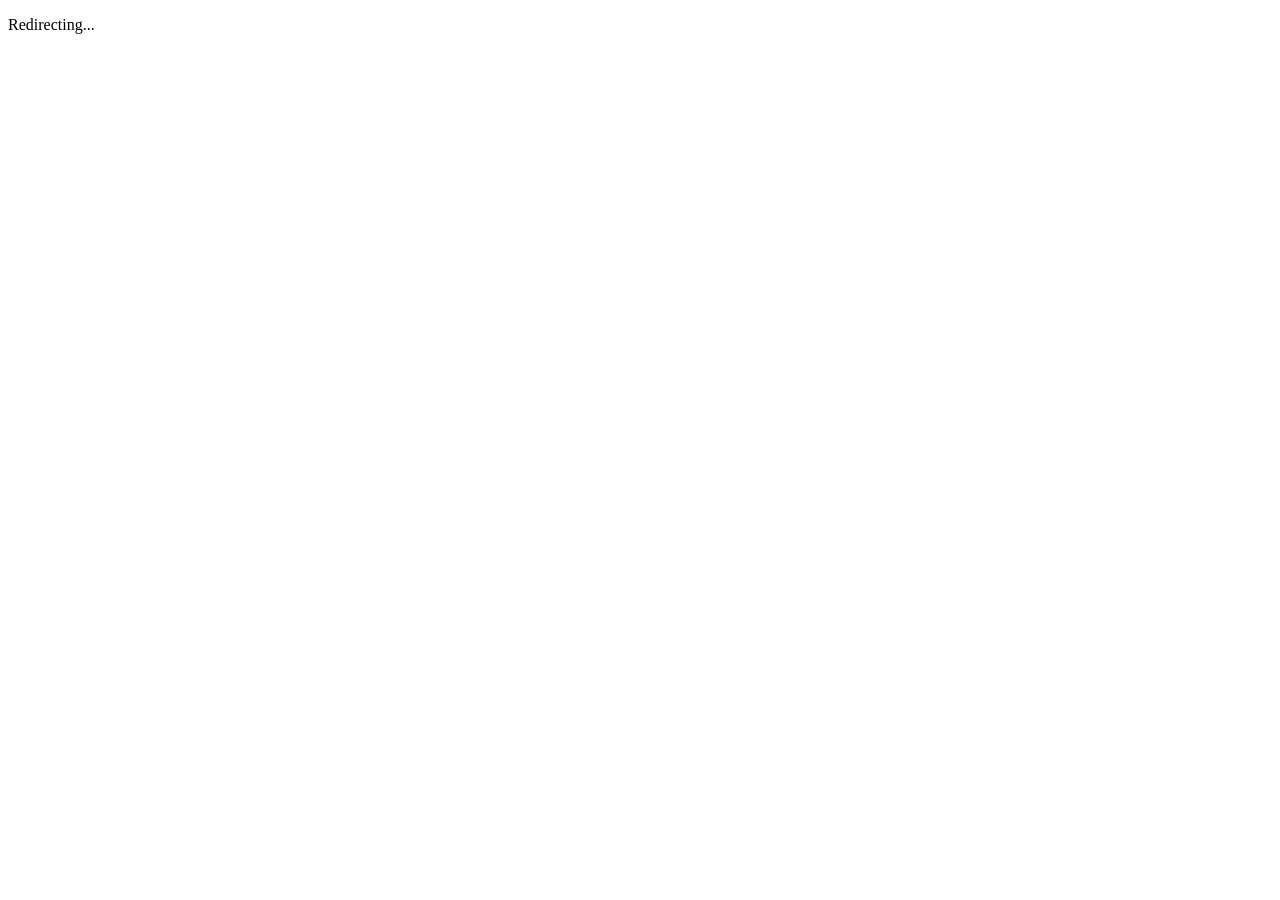
==== commit 5b3faaf7: "Create index.html" ====
--- a/index.html
+++ b/index.html
@@ -1,70 +1,20 @@
-<!DOCTYPE html><html lang="en"><head><title>一个坏掉的番茄</title><meta charset="utf-8"><meta name="viewport" content="width=device-width,initial-scale=1,maximum-scale=2,viewport-fit=cover"><meta http-equiv="X-UA-Compatible" content="IE=edge,chrome=1"><meta name="renderer" content="webkit"><meta name="author" content="Simon Ma"><meta name="theme-color" content="#222325"><meta name="apple-mobile-web-app-status-bar-style" content="#222325"><meta name="msapplication-navbutton-color" content="#222325"><link rel="stylesheet" href="https://cdn.jsdelivr.net/gh/Tomotoes/font/comic.min.css"><link rel="stylesheet" href="https://cdn.jsdelivr.net/gh/Tomotoes/Tomotoes.github.io@5134a598be2f7/css/style.css"><meta http-equiv="x-dns-prefetch-control" content="on"><link rel="prefetch" href="https://cdn.jsdelivr.net/"><link rel="dns-prefetch" href="https://cdn.jsdelivr.net"><link rel="dns-prefetch" href="https://www.googletagmanager.com"><link rel="dns-prefetch" href="https://disqus.com"><link rel="dns-prefetch" href="https://api.github.com/"><link rel="icon" href="https://cdn.jsdelivr.net/gh/Tomotoes/images/blog/favicon.ico" type="image/x-icon"><link rel="shortcut icon" href="https://cdn.jsdelivr.net/gh/Tomotoes/images/blog/favicon.ico" type="image/x-icon"><link rel="apple-touch-icon" href="https://cdn.jsdelivr.net/gh/Tomotoes/images/PWA/apple-touch-icon.png"><link rel="alternate" type="application/atom+xml" title="一个坏掉的番茄" href="https://tomotoes.com/blog/atom.xml"><link href="https://tomotoes.com/" rel="canonical"><link rel="manifest" href="/manifest.json"><meta name="mobile-web-app-capable" content="yes"><meta name="mobile-web-app-title" content="一个坏掉的番茄"><meta name="msapplication-starturl" content="https://tomotoes.com"><meta name="mobile-web-app-title" content="一个坏掉的番茄"><meta name="application-name" content="yes"><meta name="apple-mobile-web-app-capable" content="yes"><meta name="apple-mobile-web-app-title" content="一个坏掉的番茄"><meta property="og:title" content="一个坏掉的番茄"><meta property="og:site_name" content="一个坏掉的番茄"><meta property="og:type" content="website"><meta property="og:url" content="https://tomotoes.com/"><meta property="og:locale" content="en"><meta name="description" content="Read(); Think(); Try(); Repeat(); - Simon Ma - 一个坏掉的番茄"><meta name="keywords" content="一个坏掉的番茄,Homepage,主页,Tomotoes,SimonMa,SimonAKing,Codenter,jinma,马寂寞"><meta name="twitter:card" content="summary"><meta name="twitter:site" content="https://tomotoes.com/"><meta name="twitter:creator" content="Simon Ma"><script type="application/ld+json">{
-	"@context": "http://schema.org",
-	"@type": "Blog",
-	"author": {
-		"@type": "Person",
-		"name": "Simon Ma",
-		"image": {
-			"@type": "ImageObject",
-			"url": "https://cdn.jsdelivr.net/gh/Tomotoes/images/blog/avatar.jpg"
-		},
-		"description": "Read(); Think(); Try(); Repeat();"
-	},
-	"publisher": {
-		"@type": "Organization",
-		"name": "一个坏掉的番茄",
-		"logo": {
-			"@type": "ImageObject",
-			"url": "https://tomotoes.com/images/PWA/192.png"
-		}
-	},
-	"url": "https://tomotoes.com/",
-	"logo": "https://tomotoes.com/images/PWA/192.png",
-	"image": {
-		"@type": "ImageObject",
-		"url": "https://tomotoes.com/images/PWA/192.png"
-	},
-	"mainEntityOfPage": {
-		"@type": "WebPage",
-		"@id": "https://tomotoes.com/"
-	},
-	"keywords": 一个坏掉的番茄,Homepage,主页,Tomotoes,SimonMa,SimonAKing,Codenter,jinma,马寂寞",
-	"description": "Read(); Think(); Try(); Repeat(); - Simon Ma - 一个坏掉的番茄"
-}
-</script><script async src="https://www.googletagmanager.com/gtag/js?id=UA-109696496-3"></script><script>window.dataLayer = window.dataLayer || [];
-function gtag() { dataLayer.push(arguments); }
-gtag('js', new Date());
-gtag('config', 'UA-109696496-3');
-</script><!--[if lt IE 9]><style>.alert { padding: 15px; margin-bottom: 20px; border: 1px solid transparent; border-radius: 4px } .alert-danger { background-color: #f2dede; border-color: #ebccd1; color: #a94442; border-bottom: 1px solid #ebccd1 } .alert-link { color: #843534; font-weight: bold } .topframe { margin: 0; padding-left: 15px; padding-right: 15px; text-align: center; border-radius: 0; position: fixed; left: 0; right: 0; top: 0; z-index: 1000 }
-</style><div class="alert alert-danger topframe">你的浏览器实在<strong>太太太太太太旧了</strong>，放学别走，升级完浏览器再说<a class="alert-link" target="_blank" href="http://browsehappy.com">立即升级</a></div><script src="https://cdn.bootcss.com/html5shiv/r29/html5.min.js"></script><script src="https://cdn.bootcss.com/respond.js/1.4.2/respond.min.js"></script><![endif]--></head></html><body><main><div class="content content-intro"><div class="content-inner"><canvas id="background"></canvas><div class="wrap fade"><a class="github-corner" href="https://github.com/Tomotoes/HomePage" aria-label="View source on GitHub" target="_blank" rel="noopener noreferrer"><svg width="80" height="80" viewBox="0 0 250 250" style="fill:transparent; color:#fff; position: absolute; top: 0; border: 0; right: 0;" aria-hidden="true"><path d="M0 0 115 115 130 115 142 142 250 250 250 0Z"></path><path class="octo-arm" d="M128.3 109C113.8 99.7 119 89.6 119 89.6 122 82.7 120.5 78.6 120.5 78.6 119.2 72 123.4 76.3 123.4 76.3 127.3 80.9 125.5 87.3 125.5 87.3 122.9 97.6 130.6 101.9 134.4 103.2" fill="currentColor" style="transform-origin: 130px 106px;"></path><path class="octo-body" d="M115 115C114.9 115.1 118.7 116.5 119.8 115.4L133.7 101.6C136.9 99.2 139.9 98.4 142.2 98.6 133.8 88 127.5 74.4 143.8 58 148.5 53.4 154 51.2 159.7 51 160.3 49.4 163.2 43.6 171.4 40.1 171.4 40.1 176.1 42.5 178.8 56.2 183.1 58.6 187.2 61.8 190.9 65.4 194.5 69 197.7 73.2 200.1 77.6 213.8 80.2 216.3 84.9 216.3 84.9 212.7 93.1 206.9 96 205.4 96.6 205.1 102.4 203 107.8 198.3 112.5 181.9 128.9 168.3 122.5 157.7 114.1 157.9 116.9 156.7 120.9 152.7 124.9L141 136.5C139.8 137.7 141.6 141.9 141.8 141.8Z" fill="currentColor"></path></svg></a><style>.github-corner:hover .octo-arm{animation:octocat-wave 560ms ease-in-out}@keyframes octocat-wave{0%,100%{transform:rotate(0)}20%,60%{transform:rotate(-25deg)}40%,80%{transform:rotate(10deg)}}@media (max-width:500px){.github-corner:hover .octo-arm{animation:none}.github-corner .octo-arm{animation:octocat-wave 560ms ease-in-out}}</style><h2 class="content-title">Simon Ma</h2><h3 class="content-subtitle" original-content="Front back left right end engineer">&nbsp;</h3><a class="enter">enter</a><div class="arrow arrow-1"></div><div class="arrow arrow-2"></div></div></div><div class="shape-wrap"><svg class="shape" width="100%" height="100vh" preserveAspectRatio="none" viewBox="0 0 1440 800" xmlns:pathdata="http://www.codrops.com/"><path d="M-44-50C-52.71 28.52 15.86 8.186 184 14.69 383.3 22.39 462.5 12.58 638 14 835.5 15.6 987 6.4 1194 13.86 1661 30.68 1652-36.74 1582-140.1 1512-243.5 15.88-589.5-44-50Z" pathdata:id="M -44,-50 C -137.1,117.4 67.86,445.5 236,452 435.3,459.7 500.5,242.6 676,244 873.5,245.6 957,522.4 1154,594 1593,753.7 1793,226.3 1582,-126 1371,-478.3 219.8,-524.2 -44,-50 Z"></path></svg></div></div><div class="content content-main"><div id="card"><div class="card-inner fade"><header><img src="https://cdn.jsdelivr.net/gh/Tomotoes/images/blog/avatar.jpg" width="100" height="100" alt="avatar"><h1 data-translate="name">Simon Ma</h1><h2 id="signature" data-translate="signature">Code &amp; Input &amp; Output</h2></header><ul><li><a href="blog/" aria-label="Blog"><i class="icon icon-bokeyuan"></i><span data-translate="Blog">Blog</span></a></li><li><a href="about/" aria-label="About"><i class="icon icon-zhifeiji"></i><span data-translate="About">About</span></a></li><li><a href="//thinking.tomotoes.com/" aria-label="Thinking"><i class="icon icon-idea"></i><span data-translate="Thinking">Thinking</span></a></li><li><a href="/blog/weibo/" aria-label="Weibo"><i class="icon icon-biaoqing"></i><span data-translate="Weibo">Weibo</span></a></li><li><a href="gallery/" aria-label="Gallery" target="_blank"><i class="icon icon-xiangce"></i><span data-translate="Gallery">Gallery</span></a></li></ul></div></div></div><script src="https://cdn.jsdelivr.net/npm/animejs@3.2.1/lib/anime.min.js"></script><script>window.$ = selector => document.querySelector(selector)
-const getOriginalContent = selector => $(selector).getAttribute("original-content")
-window.subtitle = getOriginalContent(".content-subtitle")
-window.signature = getOriginalContent("#signature")
-window.config = {
-	SIM_RESOLUTION: 128,
-	DYE_RESOLUTION: 1024,
-	CAPTURE_RESOLUTION: 512,
-	DENSITY_DISSIPATION: 1,
-	VELOCITY_DISSIPATION: 0.2,
-	PRESSURE: 0.8,
-	PRESSURE_ITERATIONS: 20,
-	CURL: 30,
-	SPLAT_RADIUS: 0.25,
-	SPLAT_FORCE: 6000,
-	SHADING: true,
-	COLORFUL: true,
-	COLOR_UPDATE_SPEED: 10,
-	PAUSED: false,
-	BACK_COLOR: { r: 30, g: 31, b: 33 },
-	TRANSPARENT: false,
-	BLOOM: true,
-	BLOOM_ITERATIONS: 8,
-	BLOOM_RESOLUTION: 256,
-	BLOOM_INTENSITY: 0.4,
-	BLOOM_THRESHOLD: 0.8,
-	BLOOM_SOFT_KNEE: 0.7,
-	SUNRAYS: true,
-	SUNRAYS_RESOLUTION: 196,
-	SUNRAYS_WEIGHT: 1.0,
-}
-</script><script src="https://cdn.jsdelivr.net/gh/Tomotoes/Tomotoes.github.io@5134a598be2f7/js/main.js"></script><script src="https://cdn.jsdelivr.net/gh/Tomotoes/Tomotoes.github.io@5134a598be2f7/js/background.js"></script><script src="/registerSW.js?v=5134a598be2f7"></script><script src="https://cdn.jsdelivr.net/gh/Tomotoes/js/log.min.js"></script></main></body>+<!DOCTYPE html>
+<html lang="en">
+<head>
+    <meta charset="UTF-8">
+    <meta name="viewport" content="width=device-width, initial-scale=1.0">
+    <title>Redirect</title>
+    <script>
+        window.onload = function() {
+            var currentDomain = window.location.hostname;
+            if (currentDomain === "tomotoes.com") {
+                var newUrl = window.location.href.replace("tomotoes.com", "simonaking.com");
+                window.location.href = newUrl;
+            }
+        };
+    </script>
+</head>
+<body>
+    <p>Redirecting...</p>
+</body>
+</html>
